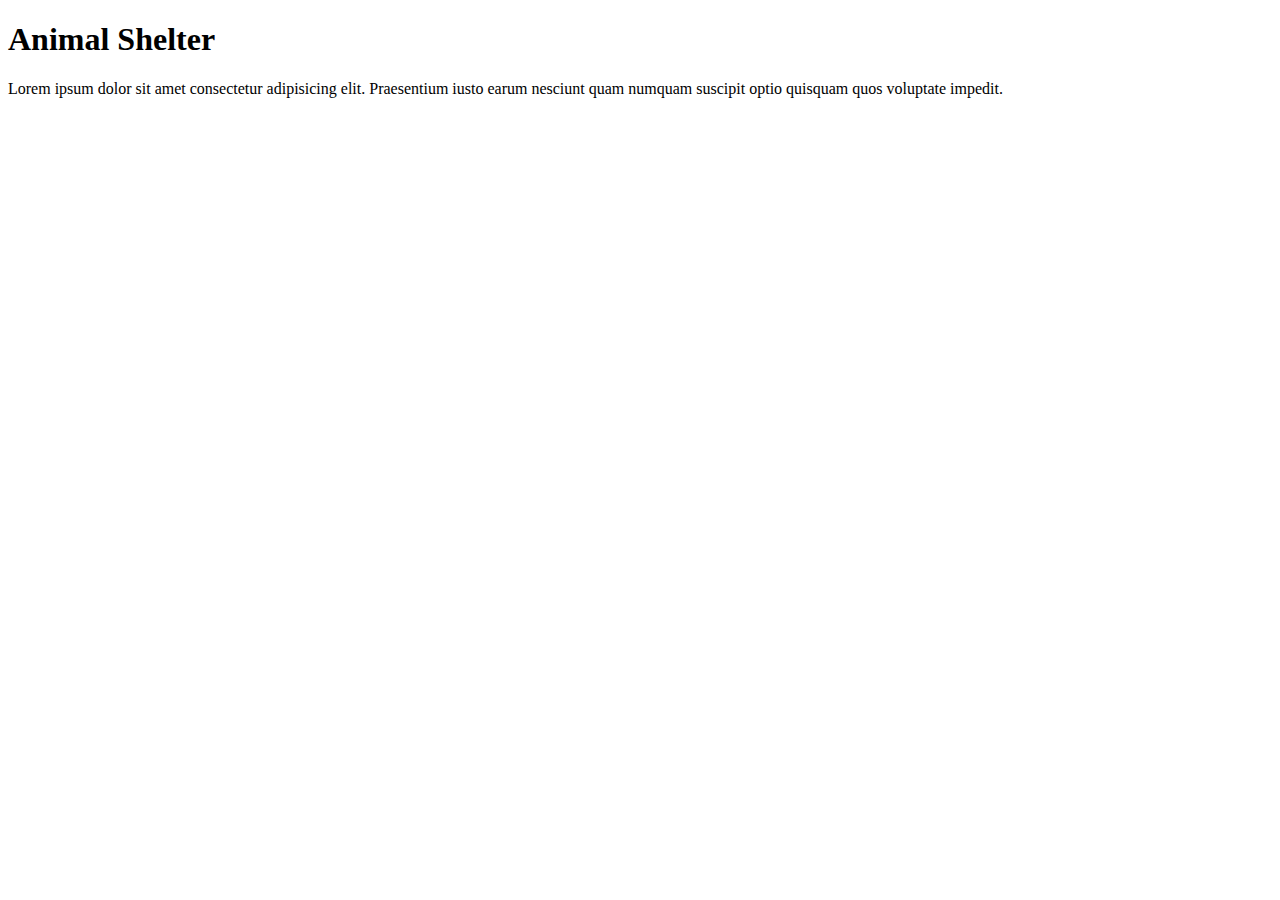
==== index.html @ 3108b08c "initial commit" ====
<!DOCTYPE html>
<html lang="en">
<head>
    <meta charset="UTF-8">
    <meta name="viewport" content="width=device-width, initial-scale=1.0">
    <title>Shelter</title>
    <link rel="stylesheet" href="style.css">
</head>
<body>
    <h1>Animal Shelter</h1>
    <p>Lorem ipsum dolor sit amet consectetur adipisicing elit. Praesentium iusto earum nesciunt quam numquam suscipit optio quisquam quos voluptate impedit.</p>
</body>
</html>
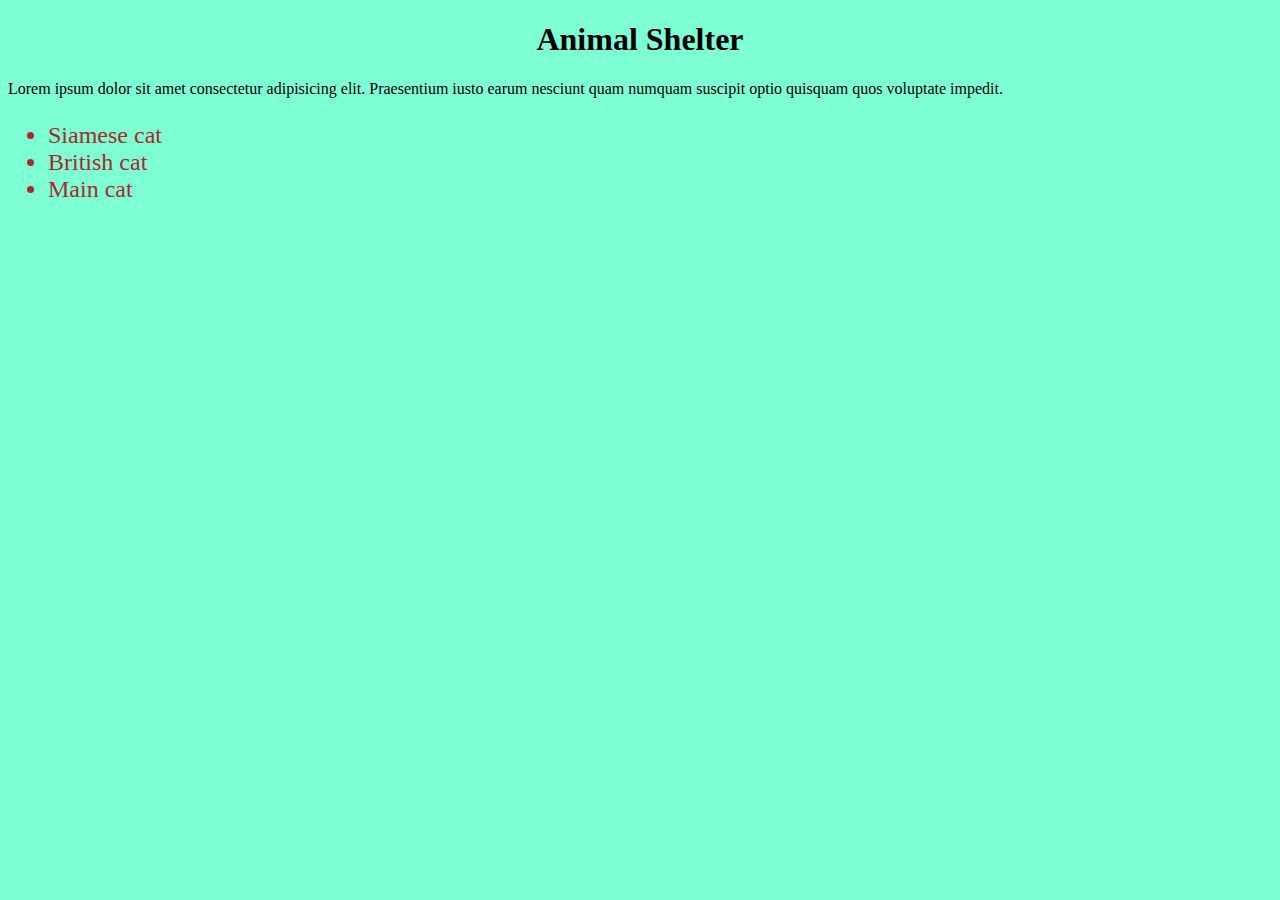
==== commit b0ca123a: "cat types added and styled" ====
--- a/index.html
+++ b/index.html
@@ -9,5 +9,11 @@
 <body>
     <h1>Animal Shelter</h1>
     <p>Lorem ipsum dolor sit amet consectetur adipisicing elit. Praesentium iusto earum nesciunt quam numquam suscipit optio quisquam quos voluptate impedit.</p>
+
+    <ul>
+        <li>Siamese cat</li>
+        <li>British cat</li>
+        <li>Main cat</li>
+    </ul>
 </body>
 </html>--- a/style.css
+++ b/style.css
@@ -0,0 +1,13 @@
+body{
+    background-color: aquamarine;
+}
+
+h1{
+    text-align: center;
+
+}
+
+ul{
+    font-size: x-large;
+    color: brown;
+}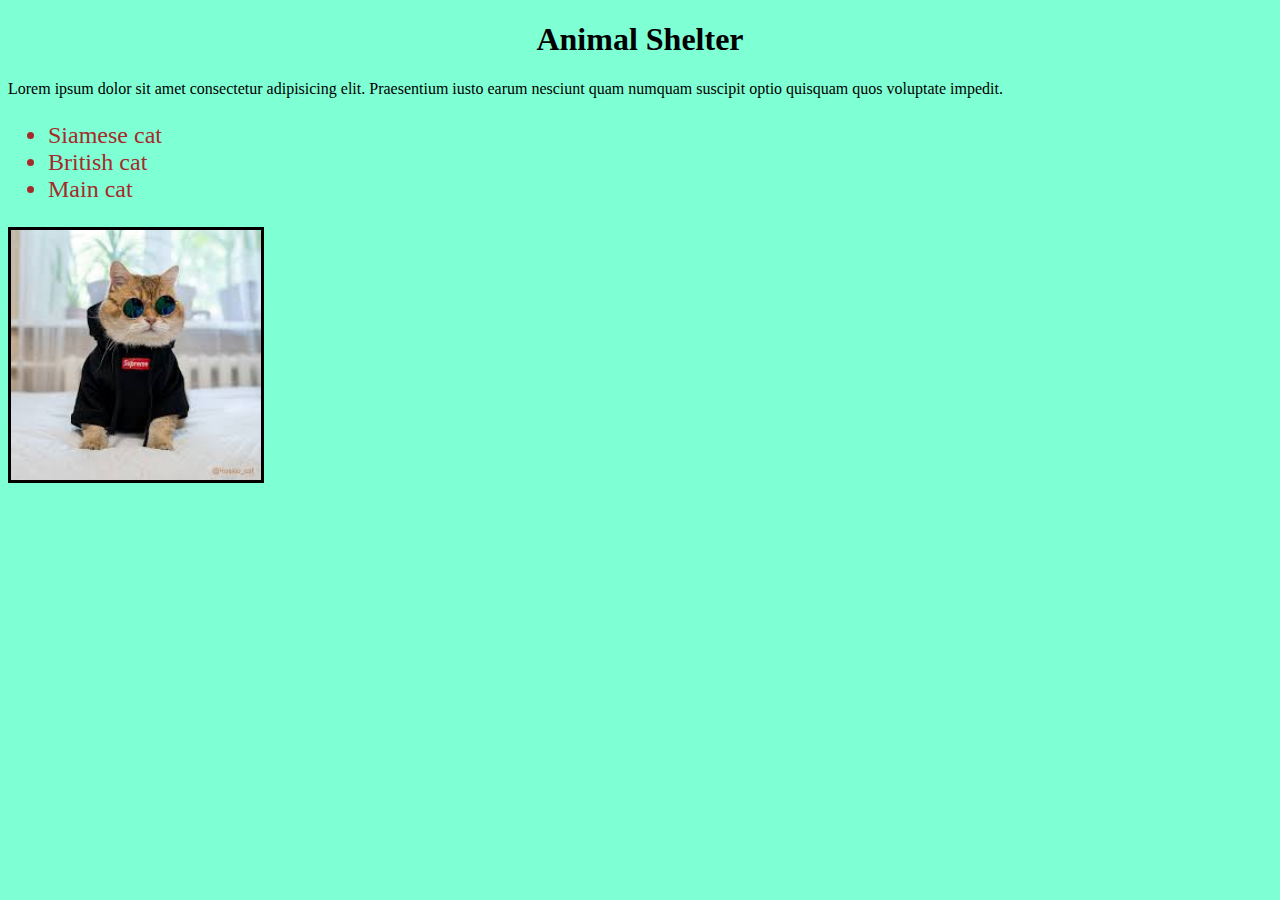
==== commit 429e5ae6: "adding home image" ====
--- a/index.html
+++ b/index.html
@@ -15,5 +15,7 @@
         <li>British cat</li>
         <li>Main cat</li>
     </ul>
+
+    <img class="home-image" src="Assets/images/images.jpeg" alt="">
 </body>
 </html>--- a/style.css
+++ b/style.css
@@ -10,4 +10,9 @@
 ul{
     font-size: x-large;
     color: brown;
+}
+
+.home-image{
+width: 250px;
+border: 3px solid black;
 }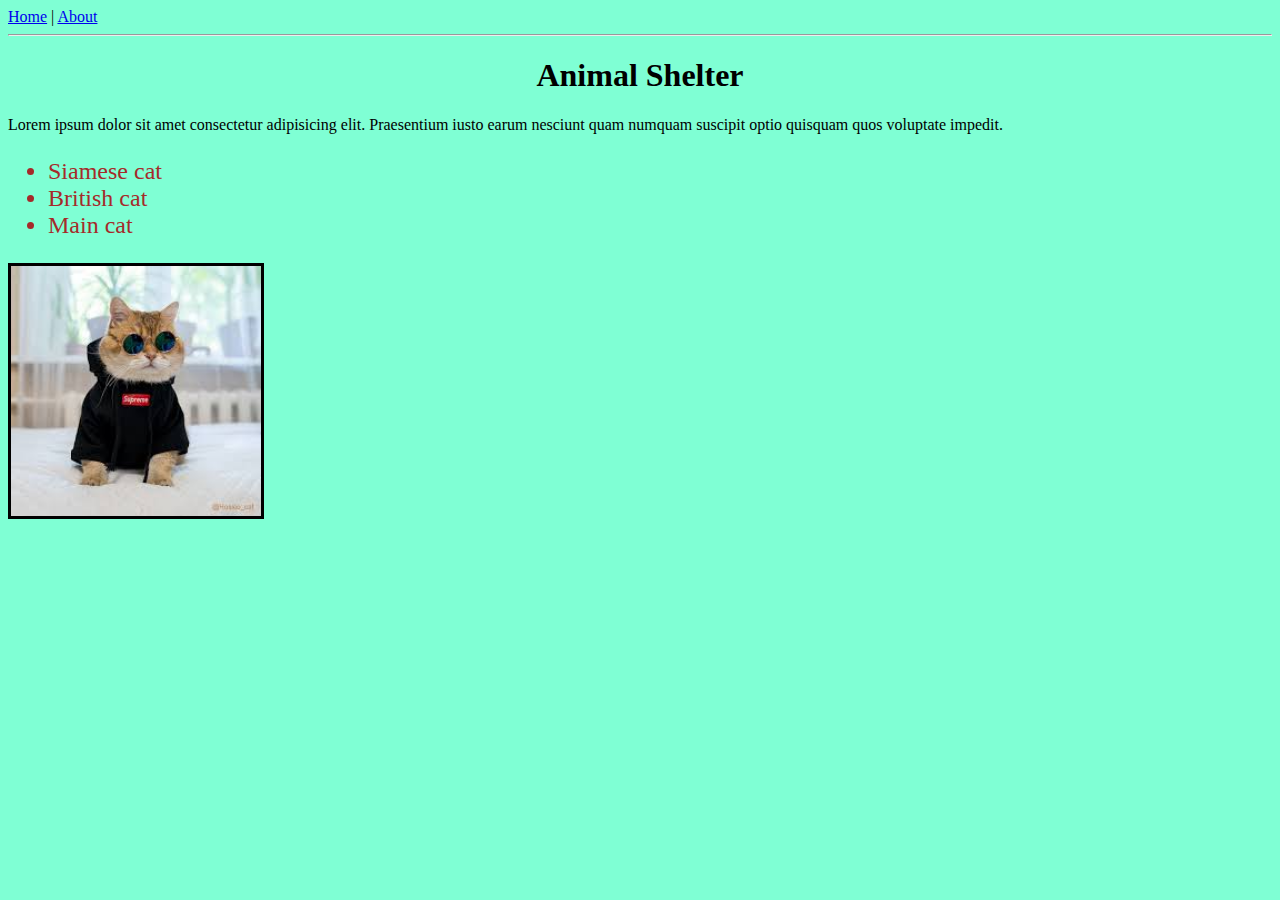
==== commit 6e6b6020: "adding about page and menu" ====
--- a/index.html
+++ b/index.html
@@ -7,6 +7,11 @@
     <link rel="stylesheet" href="style.css">
 </head>
 <body>
+
+    <a href="index.html">Home</a>
+    <span> | </span>
+    <a href="about.html">About</a>
+    <hr>
     <h1>Animal Shelter</h1>
     <p>Lorem ipsum dolor sit amet consectetur adipisicing elit. Praesentium iusto earum nesciunt quam numquam suscipit optio quisquam quos voluptate impedit.</p>
 
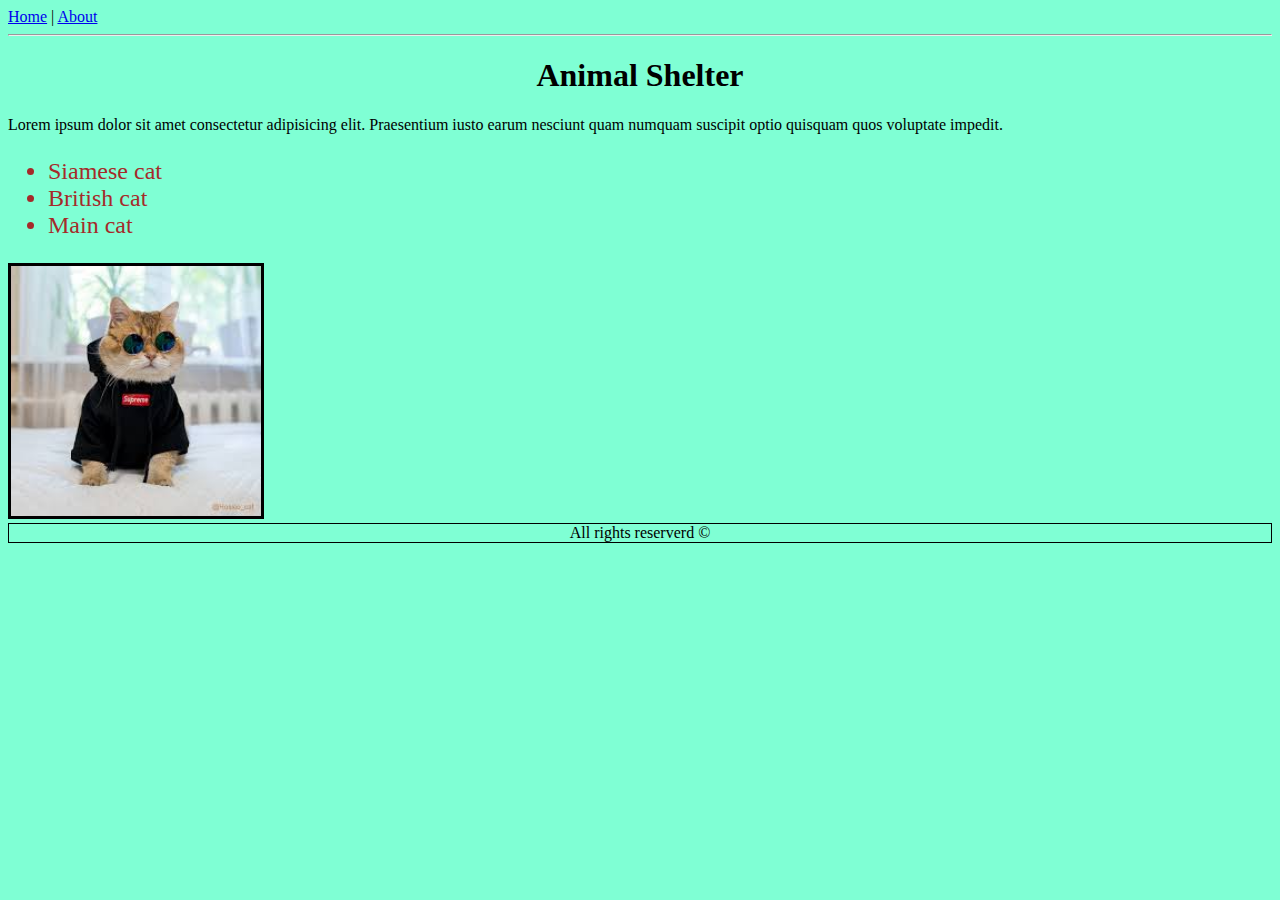
==== commit c5ec9491: "All rights reserved added" ====
--- a/index.html
+++ b/index.html
@@ -7,7 +7,8 @@
     <link rel="stylesheet" href="style.css">
 </head>
 <body>
-
+     
+    <main>
     <a href="index.html">Home</a>
     <span> | </span>
     <a href="about.html">About</a>
@@ -21,6 +22,11 @@
         <li>Main cat</li>
     </ul>
 
+    
+
     <img class="home-image" src="Assets/images/images.jpeg" alt="">
+
+    </main>
+    <footer>All rights reserverd &copy;</footer>
 </body>
 </html>--- a/style.css
+++ b/style.css
@@ -15,4 +15,13 @@
 .home-image{
 width: 250px;
 border: 3px solid black;
+}
+
+footer{
+    display: flex;
+    justify-content: center;
+    align-items: center;
+    flex-direction: column;
+    grid-column: span 2;
+    border: 1px solid black;
 }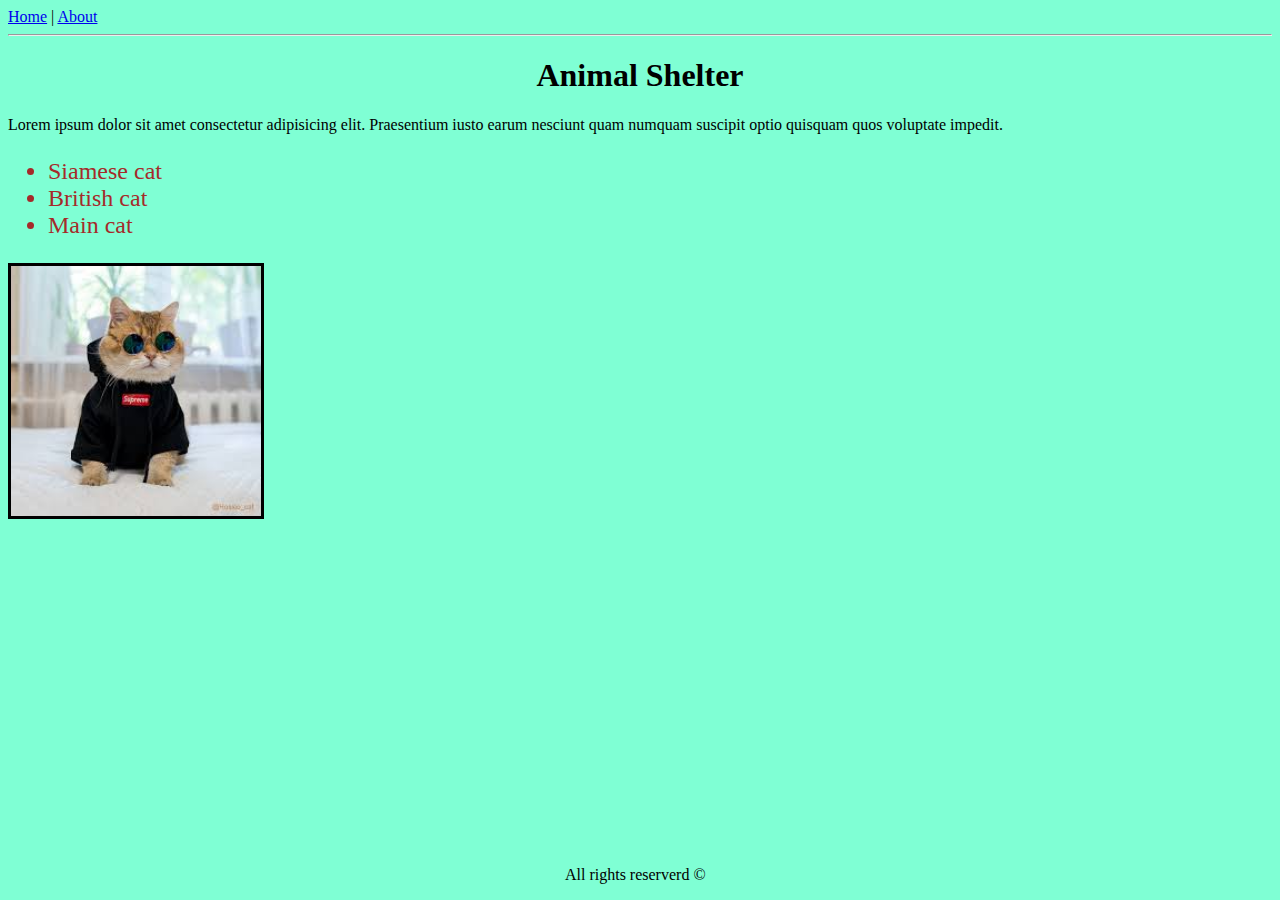
==== commit b8cf499c: "copy rights styled" ====
--- a/index.html
+++ b/index.html
@@ -27,6 +27,11 @@
     <img class="home-image" src="Assets/images/images.jpeg" alt="">
 
     </main>
-    <footer>All rights reserverd &copy;</footer>
+    <div class="footer">
+        <p class="footer">
+            All rights reserverd &copy;
+        </p>
+    </div>
+   
 </body>
 </html>--- a/style.css
+++ b/style.css
@@ -17,11 +17,9 @@
 border: 3px solid black;
 }
 
-footer{
-    display: flex;
-    justify-content: center;
-    align-items: center;
-    flex-direction: column;
-    grid-column: span 2;
-    border: 1px solid black;
+.footer{
+    position: absolute;
+    bottom: 0;
+    text-align: center;
+    width: 99%;
 }